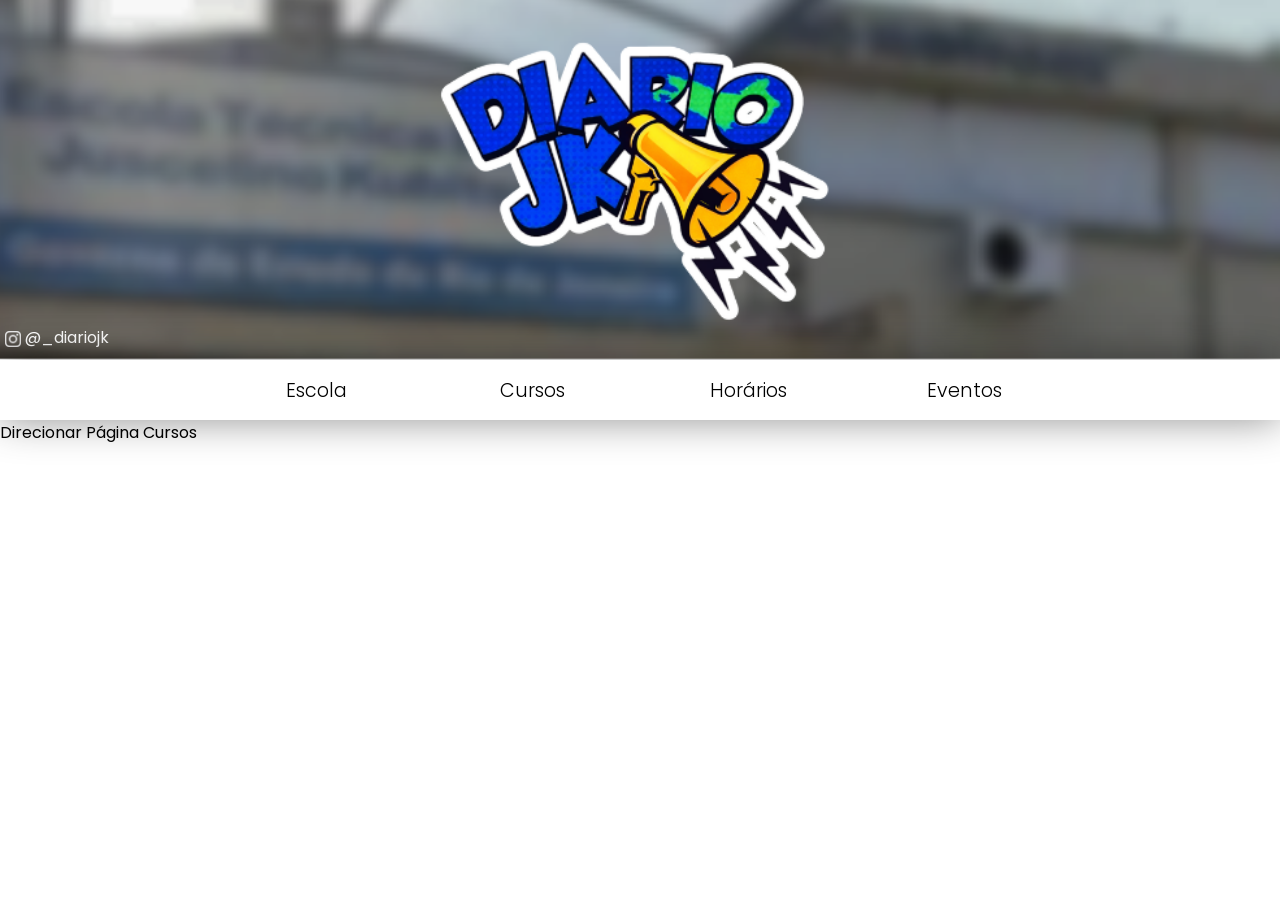
==== pages/cursos.html @ 58ad0b6f "link de páginas html" ====
<!DOCTYPE html>
<html lang="pt-BR">
<head>
    <meta charset="UTF-8">
    <meta name="viewport" content="width=device-width, initial-scale=1.0">
    <meta name="color-scheme" content="light">

    <title>Cursos</title>

    <link rel="stylesheet" href="../global.css">

    <link rel="preconnect" href="https://fonts.googleapis.com">
    <link rel="preconnect" href="https://fonts.gstatic.com" crossorigin>

    <link href="https://fonts.googleapis.com/css2?family=Poppins:wght@100;200;300;400;500;600;700;800;900&display=swap" rel="stylesheet">
</head>

<body>
    
    <header class="hero">
        <div class="menu">
            <span></span>
            <span></span>
            <span></span>
        </div>

        <div class="menu-card" id="menu">
            <p><a href="../index.html">INÍCIO</a></p>
            <div class="menu-line"></div>

            <p><a href="escola.html">ESCOLA</a></p>
            <div class="menu-line"></div>

            <p>PROJETOS</p>
            <div class="menu-line"></div>

            <p><a href="cursos.html">CURSOS</a></p>
            <div class="menu-line"></div>

            <p>PROFESSORES</p>
            <div class="menu-line"></div>

            <p>EVENTOS</p>
            <div class="menu-line"></div>
        </div>

        <a class="logo" href="https://www.instagram.com/_diariojk/" target="_blank"><img src="../img/instagram.png" alt="instagram do jornal">@_diariojk</a>

    </header>

    <nav class="nav">
        <ul>
            <li><a href="escola.html">Escola</a></li>
            <li><a href="cursos.html">Cursos</a></li>
            <li><a href="horarios.html">Horários</a></li>
            <li class="eventos"><a href="#eventos" class="eventos">Eventos</a></li>
        </ul>
    </nav>
    <main>
        Direcionar Página Cursos
    </main>
    <script>
        const botao = document.querySelector(".menu");
        const menu = document.getElementById("menu");

        botao.addEventListener("click", (event) => {
            event.stopPropagation();
            menu.classList.toggle("ativo");
        });

        document.addEventListener("click", () => {
            menu.classList.remove("ativo");
        });

        menu.addEventListener("click", (event) => {
            event.stopPropagation();
        });
    </script>
</body>
</html>
---- global.css ----
*{
    margin: 0;
    padding: 0;
    box-sizing: border-box;
    -webkit-tap-highlight-color: transparent;
}

body{
    min-height: 100dvh;
    display: flex;
    flex-direction: column;
    background-color: white;
    font-family: "Poppins", sans-serif;
}

a{
    text-decoration: none;
    color: black;
    outline: none;
    user-select: none;
    cursor: pointer;
}

ul{
    list-style: none;
}

.hero{
    position: relative;
    background-image: url("img/Escola.png");
    background-size: cover;
    background-position: center;
    background-repeat: no-repeat;

    width: 100%;
    height: 40dvh;

    padding: 13px;
}
.logo{
    display: flex;
    align-items: center;
    gap: 4px;
}
.logo img{
    height: 1em;
    transform: translateY(1px);
}
/* NAV */

.nav{
    width: 100%;

    display: flex;
    justify-content: center;

    background-color: white;

    font-size: 1.2rem;
    font-weight: 300;

    box-shadow: 0px 0px 40px rgba(0, 0, 0, 0.438);

    z-index: 900;
}

.nav ul{
    width: 60%;

    display: flex;
    justify-content: space-between;

    padding: 15px;
}

.nav a{
    width: 90px;
    height: 30px;

    display: flex;
    justify-content: center;
    align-items: center;

    transition: 0.3s ease;
}

.nav a:hover{
    transform: scale(1.05);
    font-weight: 500;
    color: rgb(177, 8, 177);
}

.menu{
    width: 38px;
    height: 32px;

    display: none;
    flex-direction: column;
    justify-content: space-between;

    cursor: pointer;
}

.menu span{
    width: 100%;
    height: 6px;

    border-radius: 5px;

    background-color: white;
}

.logo{
    position: absolute;
    bottom: 10px;
    left: 5px;

    color: white;
    font-weight: 400;
}

.menu-card{

    position: absolute;

    width: 230px;

    margin-top: 20px;
    padding: 20px;

    background-color: rgb(230, 230, 230);

    border-radius: 5px;

    font-family: "Poppins", sans-serif;

    box-shadow: 0px 0px 90px rgba(0, 0, 0, 0.479);

    opacity: 0;
    visibility: hidden;

    transition: 0.15s;

    z-index: 999;
}

.menu-card.ativo{
    opacity: 1;
    visibility: visible;
}

.menu-line{
    width: 100%;
    height: 0.3px;

    margin: 10px 0;

    background-color: rgb(158, 158, 158);
}

/* RESPONSIVO */

@media (max-width: 768px){

    .logo{
        font-size: smaller;
    }
    .menu{
        display: flex;
    }

    .hero{
        background-image: url("img/hero.png");
        height: 25vh;
    }

    .nav ul{
        width: 90%;
        font-size: 18px;
    }

    .eventos{
        display: none;
    }

    .card{
        flex: 1;
    }
}
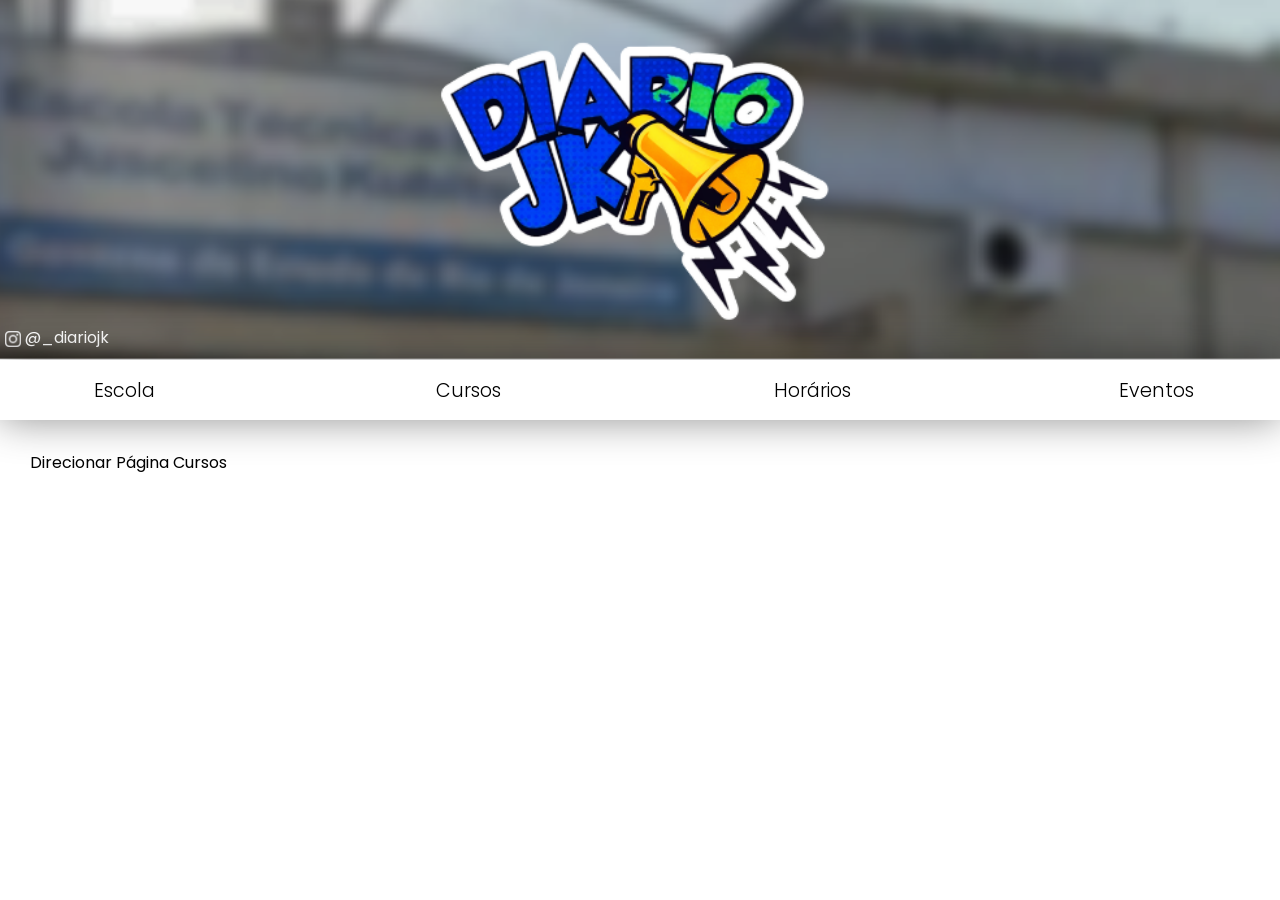
==== commit e05b3859: "teste aba horários" ====
--- a/pages/cursos.html
+++ b/pages/cursos.html
@@ -42,6 +42,9 @@
 
             <p>EVENTOS</p>
             <div class="menu-line"></div>
+
+            <p><a href="horarios.html">HORÁRIOS</a></p>
+            <div class="menu-line"></div>
         </div>
 
         <a class="logo" href="https://www.instagram.com/_diariojk/" target="_blank"><img src="../img/instagram.png" alt="instagram do jornal">@_diariojk</a>
@@ -75,6 +78,12 @@
         menu.addEventListener("click", (event) => {
             event.stopPropagation();
         });
+
+        window.addEventListener("popstate", () => {
+        location.replace("/index.html");
+        });
+
+        history.pushState({}, "");
     </script>
 </body>
 </html>
--- a/global.css
+++ b/global.css
@@ -6,7 +6,6 @@
 }
 
 body{
-    min-height: 100dvh;
     display: flex;
     flex-direction: column;
     background-color: white;
@@ -65,7 +64,7 @@
 }
 
 .nav ul{
-    width: 60%;
+    width: 90%;
 
     display: flex;
     justify-content: space-between;
@@ -162,6 +161,10 @@
 
 @media (max-width: 768px){
 
+    .nav a:hover{
+        color: black;
+        font-weight: 300;
+    }
     .logo{
         font-size: smaller;
     }
@@ -186,4 +189,62 @@
     .card{
         flex: 1;
     }
+}
+
+
+
+
+
+
+
+
+main{
+    padding: 30px;
+}
+.nome-aba{
+    font-size: 38px;
+    font-weight: 700;
+    color: #2e286d;
+    margin-bottom: 20px;
+}
+
+.btn-escolher-curso{
+    border: none;
+    background-color: white;
+    color: black;
+    font-weight: 600;
+    font-family: poppins;
+    padding: 6px;
+    border-radius: 5px;
+    outline: none;
+    display: flex;
+
+    appearance: none;
+    -webkit-appearance: none;
+    -moz-appearance: none;
+}
+.barra-horarios{
+
+    color: white;
+    background-color: #1c2030;
+    gap: 10px;
+    width: fit-content;
+    display: flex;
+    width: 350px;
+    padding: 6px 15px;
+    align-items: center;
+    justify-content: space-between;
+    border-radius: 5px;
+}
+@media (max-width: 768px){
+    main{
+        padding: 20px;
+    }
+    .barra-horarios{
+        width: 100%;
+        padding: 6px 6px;
+    }
+    .nome-aba{
+        font-size: 28px;
+    }
 }
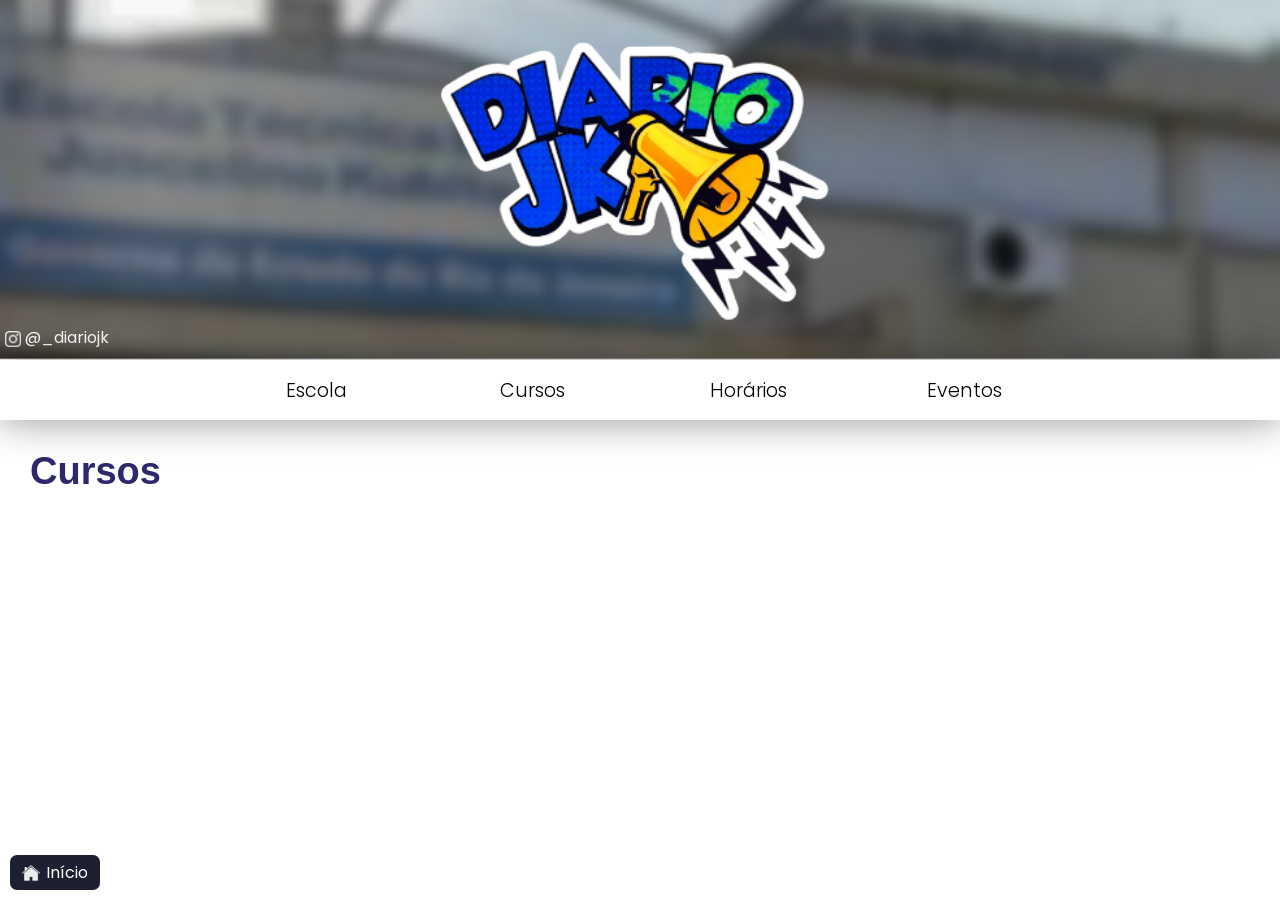
==== commit 78d7b112: "btn voltar, estrutura de páginas" ====
--- a/pages/cursos.html
+++ b/pages/cursos.html
@@ -7,7 +7,7 @@
 
     <title>Cursos</title>
 
-    <link rel="stylesheet" href="../global.css">
+    <link rel="stylesheet" href="../css/cursos.css">
 
     <link rel="preconnect" href="https://fonts.googleapis.com">
     <link rel="preconnect" href="https://fonts.gstatic.com" crossorigin>
@@ -16,7 +16,7 @@
 </head>
 
 <body>
-    
+    <a class="voltar" href="../index.html"><img src="../img/casavoltar.png" alt="">Início</a>
     <header class="hero">
         <div class="menu">
             <span></span>
@@ -59,8 +59,16 @@
             <li class="eventos"><a href="#eventos" class="eventos">Eventos</a></li>
         </ul>
     </nav>
+
+
+    <!--======MAIN======-->
+    <!--======MAIN======-->
+    <!--======MAIN======-->
+
+
     <main>
-        Direcionar Página Cursos
+        <p class="nome-aba">Cursos</p>
+
     </main>
     <script>
         const botao = document.querySelector(".menu");
--- a/css/cursos.css
+++ b/css/cursos.css
@@ -0,0 +1 @@
+@import url(../global.css);
